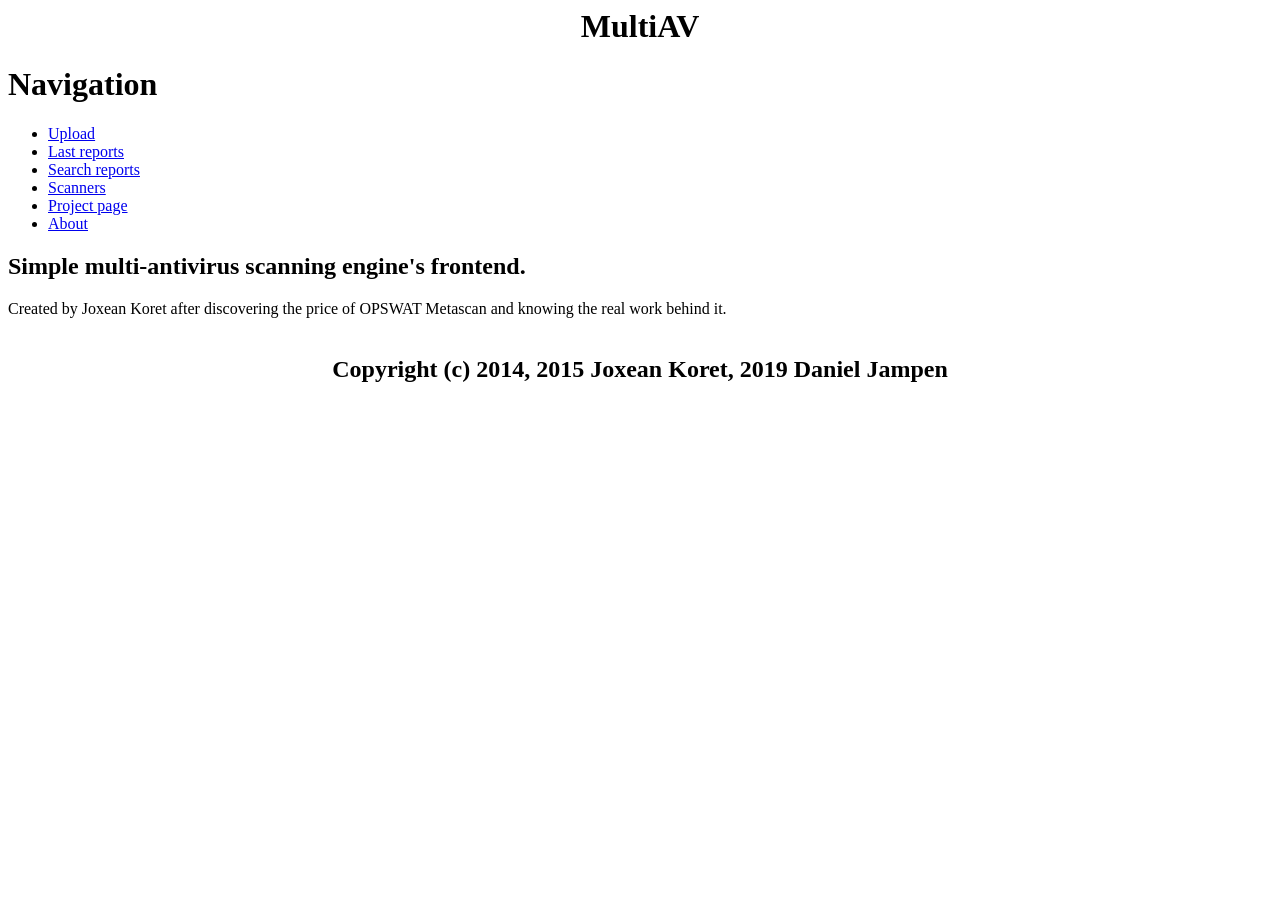
==== multiav/templates/about.html @ 51628f58 "add scanner version extraction and update support (clam, sophos, f-prot, bitdefender only atm) - sho" ====
<html>
<head>
<link href="/static/multiav.css" rel="stylesheet" type="text/css">
</head>
<body>
<div align="center">
<h1>MultiAV</h1>
</div>
<div id="vertmenu"> 
<h1>Navigation</h1>
<ul>
<li><a href="/" tabindex="1">Upload</a></li>
<li><a href="/last" tabindex="2">Last reports</a></li>
<li><a href="/Search" tabindex="3">Search reports</a></li>
<li><a href="/scanners" tabindex="3">Scanners</a></li>
<li><a href="http://github.com/danieljampen/multiav" tabindex="4">Project page</a></li>
<li><a href="/about" tabindex="5">About</a></li>
</ul>
</div>
<div id="content">
<h2>Simple multi-antivirus scanning engine's frontend.</h2>
Created by Joxean Koret after discovering the price of OPSWAT Metascan and knowing the real work behind it.<br/><br/>
</div>
<div align="center" id="footer">
    <h2>Copyright (c) 2014, 2015 Joxean Koret, 2019 Daniel Jampen</h2>
</div>
</body>
</html>
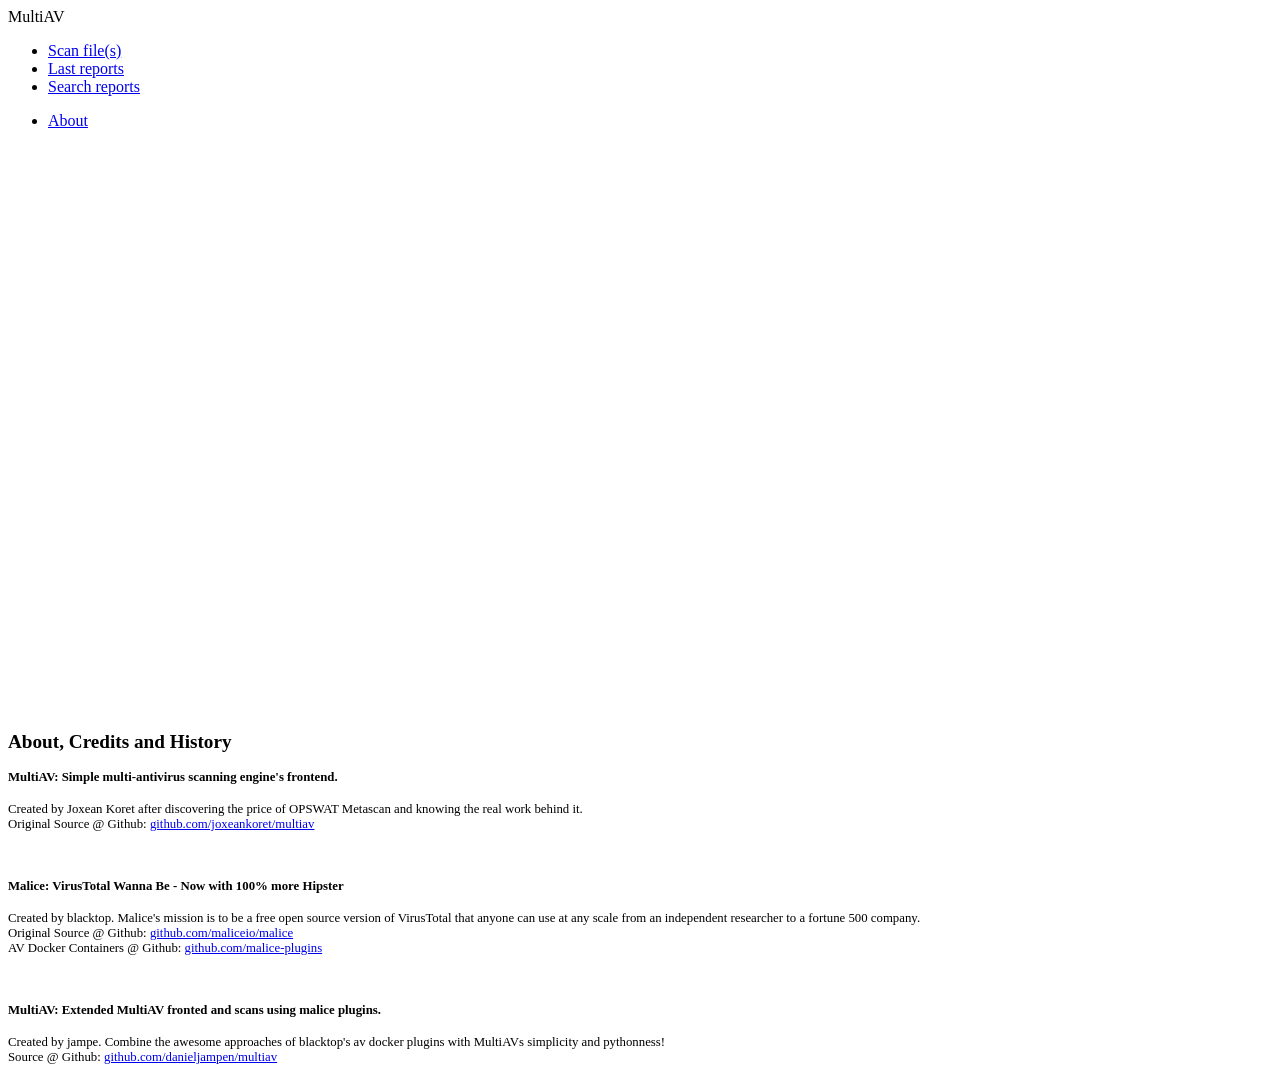
==== commit 657fc5ec: "multiav-malice initial commit" ====
--- a/multiav/templates/about.html
+++ b/multiav/templates/about.html
@@ -3,26 +3,42 @@
 <link href="/static/multiav.css" rel="stylesheet" type="text/css">
 </head>
 <body>
-<div align="center">
-<h1>MultiAV</h1>
-</div>
-<div id="vertmenu"> 
-<h1>Navigation</h1>
-<ul>
-<li><a href="/" tabindex="1">Upload</a></li>
-<li><a href="/last" tabindex="2">Last reports</a></li>
-<li><a href="/Search" tabindex="3">Search reports</a></li>
-<li><a href="/scanners" tabindex="3">Scanners</a></li>
-<li><a href="http://github.com/danieljampen/multiav" tabindex="4">Project page</a></li>
-<li><a href="/about" tabindex="5">About</a></li>
-</ul>
-</div>
-<div id="content">
-<h2>Simple multi-antivirus scanning engine's frontend.</h2>
-Created by Joxean Koret after discovering the price of OPSWAT Metascan and knowing the real work behind it.<br/><br/>
-</div>
-<div align="center" id="footer">
-    <h2>Copyright (c) 2014, 2015 Joxean Koret, 2019 Daniel Jampen</h2>
-</div>
+    <div class="header">
+        <div class="header-container">
+        <div class="branding">
+            <span>MultiAV</span>      
+        </div>
+        <div class="navigation"> 
+            <ul>
+            <li><a href="/" tabindex="1">Scan file(s)</a></li>
+            <li><a href="/last" tabindex="2">Last reports</a></li>
+            <li><a href="/search" tabindex="3">Search reports</a></li>
+            </ul>
+        </div>
+        <div class="navigation pull-right">
+            <ul>
+                <li class="active"><a href="/about" tabindex="3">About</a></li>
+            </ul>            
+        </div>
+        </div>
+    </div>
+    <div class="content" style="font-size:80%">
+        <div id="background" style="height:310px"></div>
+        <h2 style="margin-top: 275px;">About, Credits and History</h2>
+        <h4>MultiAV: Simple multi-antivirus scanning engine's frontend.</h4>
+        Created by Joxean Koret after discovering the price of OPSWAT Metascan and knowing the real work behind it.<br/>
+        Original Source @ Github: <a href="https://github.com/joxeankoret/multiav" target="_blank">github.com/joxeankoret/multiav</a><br/>
+        <br />
+        <br />
+        <h4>Malice: VirusTotal Wanna Be - Now with 100% more Hipster</h4>
+        Created by blacktop. Malice's mission is to be a free open source version of VirusTotal that anyone can use at any scale from an independent researcher to a fortune 500 company.<br />
+        Original Source @ Github: <a href="https://github.com/maliceio/malice" target="_blank">github.com/maliceio/malice</a><br />
+        AV Docker Containers @ Github: <a href="https://github.com/malice-plugins" target="_blank">github.com/malice-plugins</a><br />
+        <br />
+        <br />
+        <h4>MultiAV: Extended MultiAV fronted and scans using malice plugins.</h4>
+        Created by jampe. Combine the awesome approaches of blacktop's av docker plugins with MultiAVs simplicity and pythonness!<br />
+        Source @ Github: <a href="https://github.com/danieljampen/multiav" target="_blank">github.com/danieljampen/multiav</a>
+    </div>
 </body>
 </html>
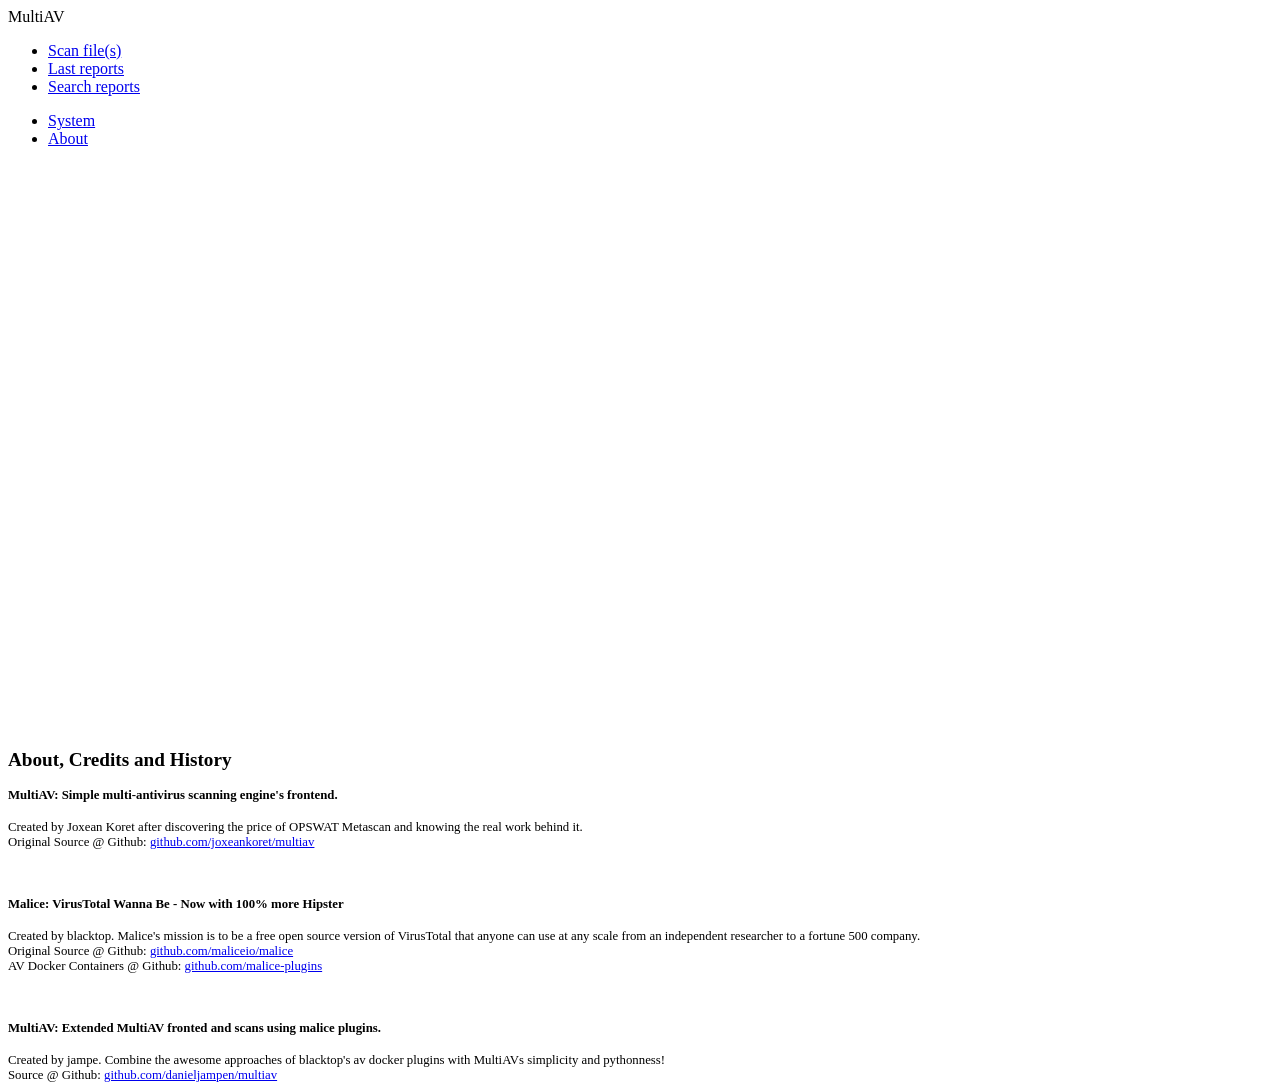
==== commit 38e98901: "sync to latest stable code from priv repo" ====
--- a/multiav/templates/about.html
+++ b/multiav/templates/about.html
@@ -17,6 +17,7 @@
         </div>
         <div class="navigation pull-right">
             <ul>
+                <li><a href="/system" tabindex="3">System</a></li>
                 <li class="active"><a href="/about" tabindex="3">About</a></li>
             </ul>            
         </div>
